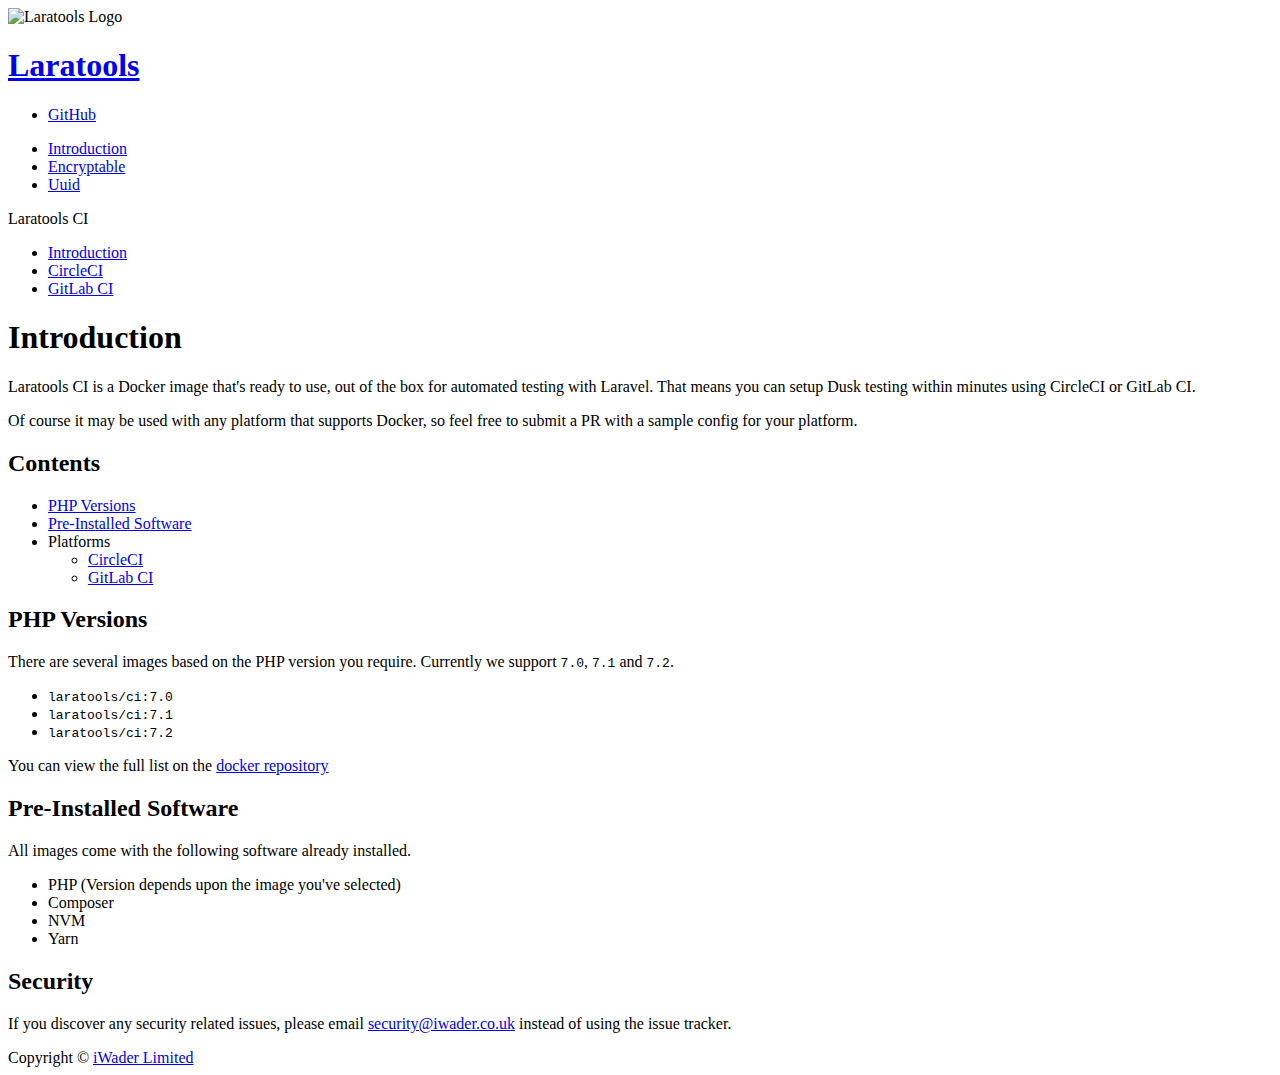
==== ci/index.html @ ea34dfaa "Website generation with Couscous" ====
<!DOCTYPE html>
<html lang="en">
    <head>
        <meta charset="utf-8">
        <meta name="viewport" content="width=device-width, initial-scale=1, shrink-to-fit=no">

        <title>Laratools - A collection of useful everyday tools for Laravel</title>

        <link href="https://fonts.googleapis.com/css?family=Source+Code+Pro|Source+Sans+Pro" rel="stylesheet">
        <link rel="stylesheet" href="https://maxcdn.bootstrapcdn.com/bootstrap/4.0.0-beta/css/bootstrap.min.css" integrity="sha384-/Y6pD6FV/Vv2HJnA6t+vslU6fwYXjCFtcEpHbNJ0lyAFsXTsjBbfaDjzALeQsN6M" crossorigin="anonymous">
        <link rel="stylesheet" href="https://laratools.com/css/main.css">
        <link rel="stylesheet" href="https://laratools.com/css/prism.css">

        <link rel="shortcut icon" type="image/png" href="https://laratools.com/img/favicon-32x32.png" sizes="32x32" />
        <link rel="shortcut icon" type="image/png" href="https://laratools.com/img/favicon-16x16.png" sizes="16x16" />
    </head>
    <body>
        <header class="site-header">
            <div class="container">
                <div class="site-header__inner flex flex-column flex-md-row">
                    <div class="flex">
                        <img src="https://laratools.com/img/laratools-inverse.png" alt="Laratools Logo" class="site-header__branding-logo">

                        <h1 class="site-header__branding-name">
                            <a href="https://laratools.com" class="site-header__branding-link">
                                Laratools
                            </a>
                        </h1>
                    </div>

                    <nav class="site-header__nav float-right">
                        <ul class="nav nav-pills">
                            <li class="nav-item">
                                <a href="https://github.com/laratools/laratools" class="nav-link">GitHub</a>
                            </li>
                        </ul>
                    </nav>
                </div>
            </div>
        </header>

        <main class="container">
            <div class="row">

                
                    <nav class="col-sm-3 col-lg-2" role="navigation">
                        <ul class="nav flex-column">

                            
                                <li class="nav-item">
                                    <a href="https://laratools.com/" class="nav-link active">
                                        Introduction
                                    </a>
                                </li>

                            
                                <li class="nav-item">
                                    <a href="https://laratools.com/encryptable.html" class="nav-link ">
                                        Encryptable
                                    </a>
                                </li>

                            
                                <li class="nav-item">
                                    <a href="https://laratools.com/uuid.html" class="nav-link ">
                                        Uuid
                                    </a>
                                </li>

                            
                        </ul>

                                                    <p class="nav__section-header text-muted">
                                Laratools CI
                            </p>

                            <ul class="nav flex-column">
                                                                    <li class="nav-item">
                                        <a href="https://laratools.com/ci/" class="nav-link active">
                                            Introduction
                                        </a>
                                    </li>
                                                                    <li class="nav-item">
                                        <a href="https://laratools.com/ci/circleci.html" class="nav-link ">
                                            CircleCI
                                        </a>
                                    </li>
                                                                    <li class="nav-item">
                                        <a href="https://laratools.com/ci/gitlab-ci.html" class="nav-link ">
                                            GitLab CI
                                        </a>
                                    </li>
                                                            </ul>
                        
                    </nav>

                
                <section class="col-sm-9 col-lg-10 content">
                    <h1 id="introduction">Introduction</h1>
<p>Laratools CI is a Docker image that's ready to use, out of the box for automated testing with Laravel. That means you can setup Dusk testing within minutes using CircleCI or GitLab CI.</p>
<p>Of course it may be used with any platform that supports Docker, so feel free to submit a PR with a sample config for your platform.</p>
<h2 id="contents">Contents</h2>
<ul>
<li><a href="#php-versions">PHP Versions</a></li>
<li><a href="#pre-installed-software">Pre-Installed Software</a></li>
<li>Platforms 
<ul>
<li><a href="/ci/circleci.html">CircleCI</a></li>
<li><a href="/ci/gitlab-ci.html">GitLab CI</a></li>
</ul></li>
</ul>
<h2 id="php-versions">PHP Versions</h2>
<p>There are several images based on the PHP version you require. Currently we support <code>7.0</code>, <code>7.1</code> and <code>7.2</code>.</p>
<ul>
<li><code>laratools/ci:7.0</code></li>
<li><code>laratools/ci:7.1</code></li>
<li><code>laratools/ci:7.2</code></li>
</ul>
<p>You can view the full list on the <a href="https://hub.docker.com/r/laratools/ci/tags/">docker repository</a></p>
<h2 id="pre-installed-software">Pre-Installed Software</h2>
<p>All images come with the following software already installed.</p>
<ul>
<li>PHP (Version depends upon the image you've selected)</li>
<li>Composer</li>
<li>NVM</li>
<li>Yarn</li>
</ul>
<h2 id="security">Security</h2>
<p>If you discover any security related issues, please email <a href="mailto:security@iwader.co.uk">security@iwader.co.uk</a> instead of using the issue tracker.</p>
                </section>

            </div>
        </main>

        <footer class="site-footer">
            <div class="bottom-panel">
                <div class="text-center">
                    <span>
                                                    Copyright &copy; <a href="https://iwader.co.uk">iWader Limited</a>
                                            </span>
                </div>
            </div>
        </footer>

        <script src="https://laratools.com/js/prism.min.js"></script>
        <script>
                            (function(i,s,o,g,r,a,m){i['GoogleAnalyticsObject']=r;i[r]=i[r]||function(){
                    (i[r].q=i[r].q||[]).push(arguments)},i[r].l=1*new Date();a=s.createElement(o),
                    m=s.getElementsByTagName(o)[0];a.async=1;a.src=g;m.parentNode.insertBefore(a,m)
                })(window,document,'script','https://www.google-analytics.com/analytics.js','ga');

                ga('create', 'UA-105579782-1', 'auto');
                ga('send', 'pageview');
                    </script>

    </body>
</html>
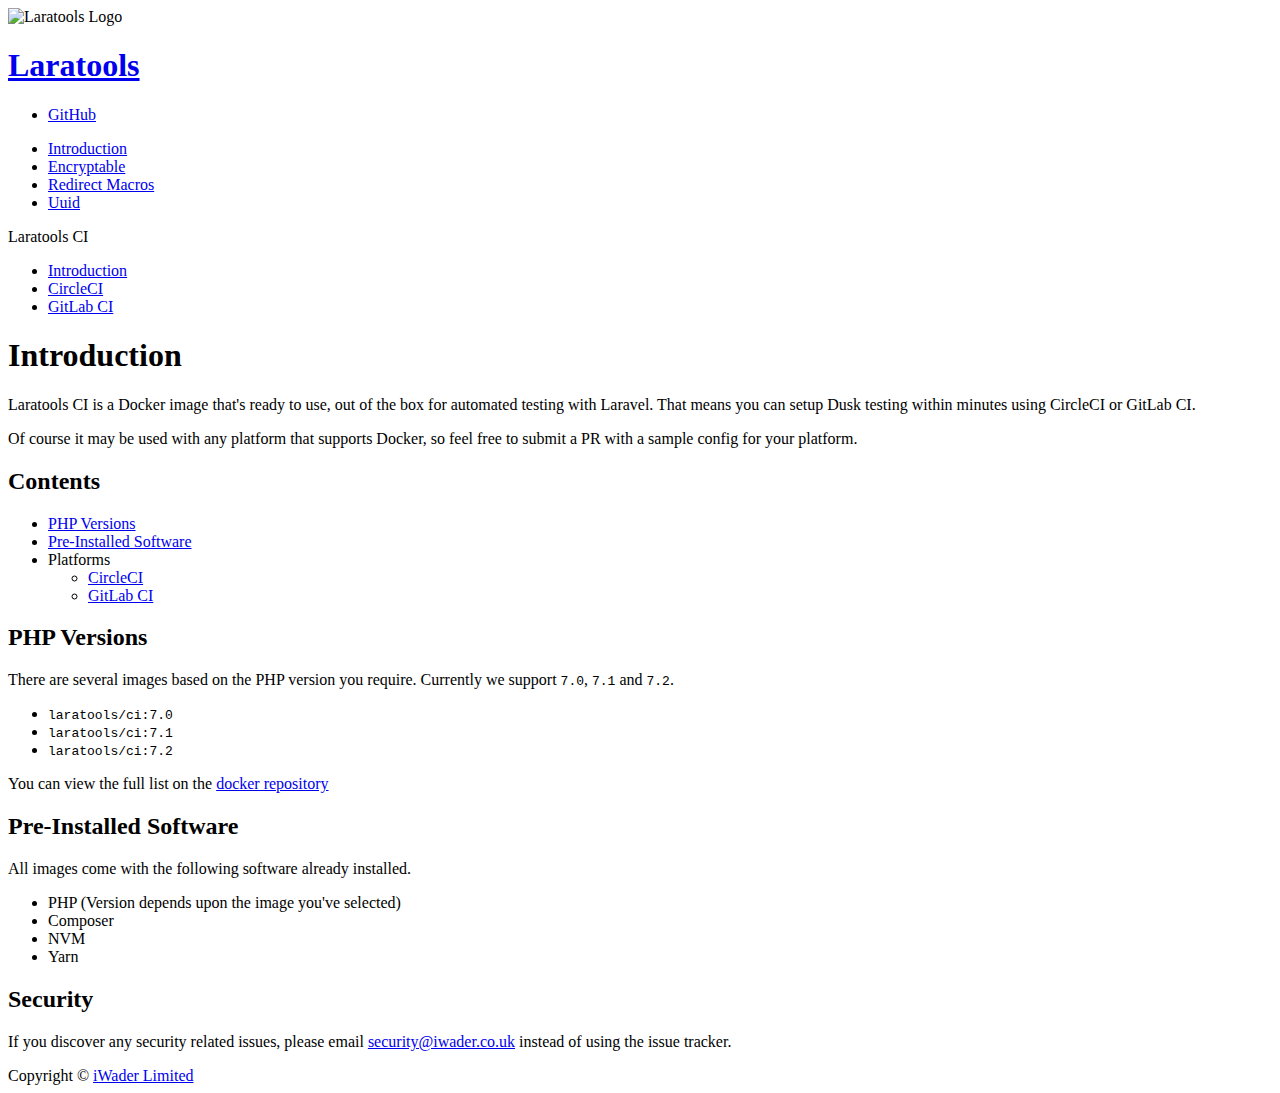
==== commit 62e986da: "Website generation with Couscous" ====
--- a/ci/index.html
+++ b/ci/index.html
@@ -57,6 +57,13 @@
                                 <li class="nav-item">
                                     <a href="https://laratools.com/encryptable.html" class="nav-link ">
                                         Encryptable
+                                    </a>
+                                </li>
+
+                            
+                                <li class="nav-item">
+                                    <a href="https://laratools.com/redirect-macros.html" class="nav-link ">
+                                        Redirect Macros
                                     </a>
                                 </li>
 
@@ -144,13 +151,6 @@
 
         <script src="https://laratools.com/js/prism.min.js"></script>
         <script>
-                            (function(i,s,o,g,r,a,m){i['GoogleAnalyticsObject']=r;i[r]=i[r]||function(){
-                    (i[r].q=i[r].q||[]).push(arguments)},i[r].l=1*new Date();a=s.createElement(o),
-                    m=s.getElementsByTagName(o)[0];a.async=1;a.src=g;m.parentNode.insertBefore(a,m)
-                })(window,document,'script','https://www.google-analytics.com/analytics.js','ga');
-
-                ga('create', 'UA-105579782-1', 'auto');
-                ga('send', 'pageview');
                     </script>
 
     </body>
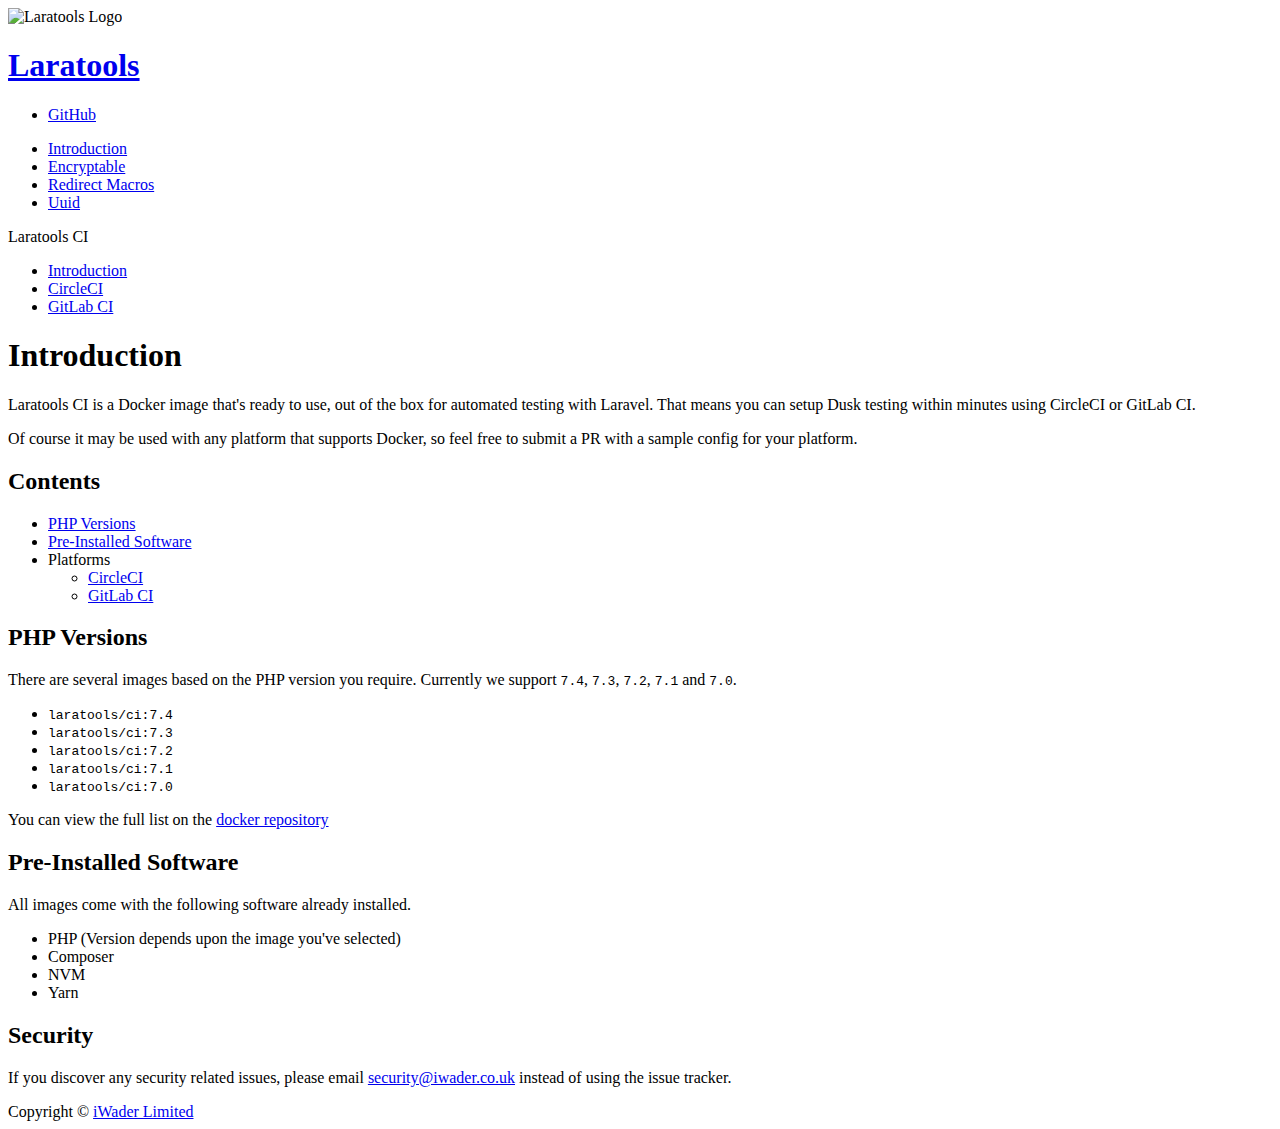
==== commit bebbafdd: "Website generation with Couscous" ====
--- a/ci/index.html
+++ b/ci/index.html
@@ -117,11 +117,13 @@
 </ul></li>
 </ul>
 <h2 id="php-versions">PHP Versions</h2>
-<p>There are several images based on the PHP version you require. Currently we support <code>7.0</code>, <code>7.1</code> and <code>7.2</code>.</p>
+<p>There are several images based on the PHP version you require. Currently we support <code>7.4</code>, <code>7.3</code>, <code>7.2</code>, <code>7.1</code> and <code>7.0</code>.</p>
 <ul>
+<li><code>laratools/ci:7.4</code></li>
+<li><code>laratools/ci:7.3</code></li>
+<li><code>laratools/ci:7.2</code></li>
+<li><code>laratools/ci:7.1</code></li>
 <li><code>laratools/ci:7.0</code></li>
-<li><code>laratools/ci:7.1</code></li>
-<li><code>laratools/ci:7.2</code></li>
 </ul>
 <p>You can view the full list on the <a href="https://hub.docker.com/r/laratools/ci/tags/">docker repository</a></p>
 <h2 id="pre-installed-software">Pre-Installed Software</h2>
